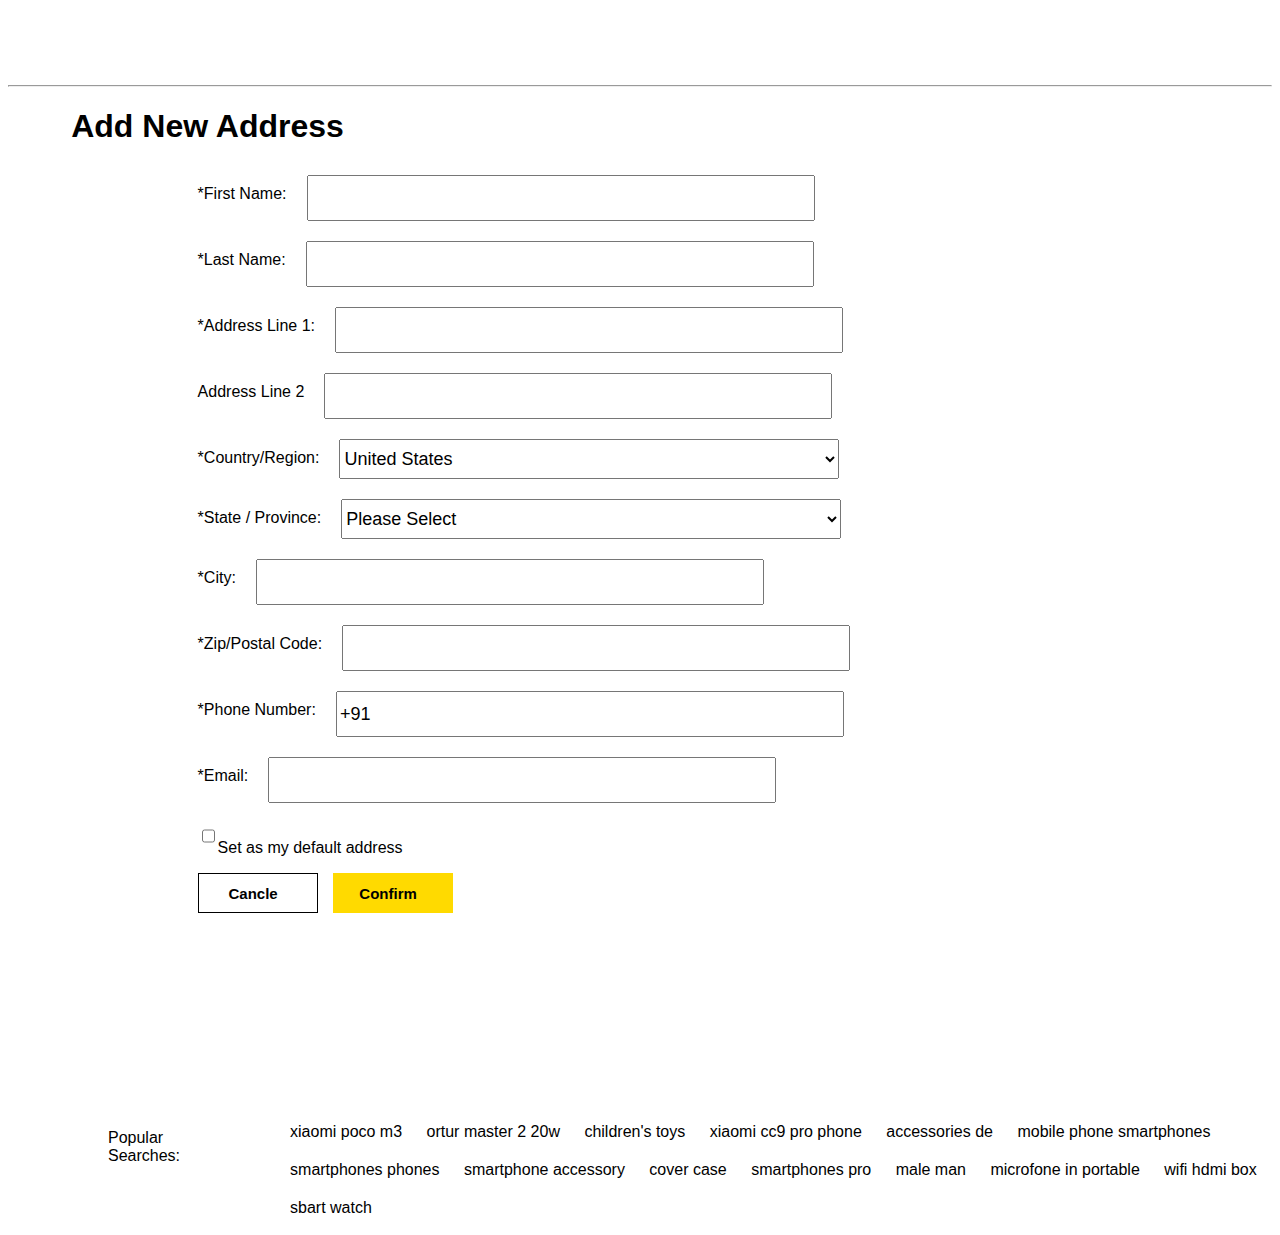
==== address.html @ 181c1776 "Add files via upload" ====
<!DOCTYPE html>
<html lang="en">
<head>
    <meta charset="UTF-8">
    <meta http-equiv="X-UA-Compatible" content="IE=edge">
    <meta name="viewport" content="width=device-width, initial-scale=1.0">
    <title>Address Page</title>
    <link rel="stylesheet" href="./address.css">
</head>
<body>
    
    <div id="head">
        <img src="https://uidesign.gbtcdn.com/GB/images/promotion/2019/a_evan/Gearbest/logo_gearbest.png" alt="">
    </div>
    <hr>
    <div id="heading">
        <h1>Add New Address</h1>
    </div>
    
    <div id="body">
        <form>
            <div class="input">
                <label class="lable">
                    *First Name:
                </label>
                <div>
                    <input class="details" type="text">
                </div>
            </div>
            <div class="input">
                <label class="lable">
                    *Last Name:
                </label>
                <div>
                    <input class="details" type="text">
                </div>
            </div>
            <div class="input">
                <label class="lable">
                    *Address Line 1:
                </label>
                <div>
                    <input class="details" type="text">
                </div>
            </div>
            <div class="input">
                <label class="lable">
                    Address Line 2
                </label>
                <div>
                    <input class="details" type="text">
                </div>
            </div>
            <div class="input">
                <label class="lable">
                    *Country/Region:
                </label>
                <div>
                   <select class="details" name="" id="select">
                    <option value="Usa">United States</option>
                    <option value="Ind">INDIA</option>
                    <option value="Eng">ENGLAND</option>
                    <option value="Spa">SPAIN</option>
                    <option value="Ger">GERMANY</option>
                    <option value="Uae">UAE</option>
                    <option value="Sa">SOUTH AFRICA</option>
                    <option value="Bng">BANGLADESH</option>
                    <option value="Rsa">RUSSIA</option>
                    <option value="Aus">AUSTRALIA</option>
                   </select>
                </div>
            </div>
            <div class="input">
                <label class="lable">
                    *State / Province:
                </label>
                <div>
                   <select class="details" name="" id="select">
                    <option value="">Please Select</option>
                    <option value="asm">AASAM</option>
                    <option value="bhr">BIHAR</option>
                    <option value="chg">CHHATTISHGARH</option>
                    <option value="gjt">GUJRAT</option>
                    <option value="har">HARYANA</option>
                    <option value="krl">KERALA</option>
                    <option value="mdp">MADDHYA PRADESH</option>
                    <option value="nag">NAGALAND</option>
                    <option value="ods">ODDISHA</option>
                    <option value="wb">WEST BENGAL</option>
                   </select>
                </div>
            </div>
            <div class="input">
                <label class="lable">
                    *City:
                </label>
                <div>
                    <input class="details" type="text">
                </div>
            </div>
            <div class="input">
                <label class="lable">
                    *Zip/Postal Code:
                </label>
                <div>
                    <input class="details" type="text">
                </div>
            </div>
            <div class="input">
                <label class="lable">
                    *Phone Number:
                </label>
                <div>
                    <input class="details" type="text" value="+91">
                </div>
            </div>
            <div class="input">
                <label class="lable">
                    *Email:
                </label>
                <div>
                    <input class="details" type="email">
                </div>
            </div>
            <div id="checkbox">
                <input id="check" type="checkbox">
                <p>Set as my default address</p>
            </div>
            <div class="button">
                <button id="can">Cancle</button>
                <button id="con">Confirm</button>
            </div>
        </form>
    </div>
    <div id="bottom">
        <div id="tagg"><p>Popular Searches:</p></div>
        <div id="popular">
          <a href="">xiaomi poco m3</a>
          <a href="">ortur master 2 20w </a>
          <a href="">children's toys </a>
          <a href="">xiaomi cc9 pro phone </a>
          <a href="">accessories de </a>
          <a href="">mobile phone smartphones</a>
          <a href="">smartphones phones </a>
          <a href="">smartphone accessory </a>
          <a href="">cover case </a>
          <a href="">smartphones pro </a>
          <a href="">male man</a>
          <a href="">microfone in portable </a>
          <a href="">wifi hdmi box</a>
          <a href="">sbart watch</a>
        </div>
        <div></div>
        <div></div>
    </div>



  





</body>
</html>
---- address.css ----
*{
    font-family: 'Roboto', sans-serif;
}
#head{
    height: 60px;
    width: 90%;
    margin: auto;
    margin-top: 15px;
    margin-bottom: 10px;
}
#head>img{
    height: 100%;
}
#heading{
    width: 90%;
    margin: auto;
    margin-bottom: 30px;
}
#body{
    height: auto;
    width: 70%;
    margin: auto;
}
.input{
    display: flex;
    margin-bottom: 20px;
    
}
.details{
    height: 40px;
    width: 500px;
    font-size: 18px;
}
.lable{
    padding-right: 20px;
    padding-top: 10px;
}
#checkbox{
    display: flex;
}
#check{
    height: 20px;
    padding-top: 10px;
}
.button{
    display: flex;  
}
#can{
    width: 120px;
    height: 40px;
    padding-right: 15px;
    margin-right: 15px;
    border: 1px solid black;
    background-color: white;
    color: black;
    font-size: 15px;
    font-weight: bold;
}
#con{
    width: 120px;
    height: 40px;
    padding-right: 15px;
    margin-right: 15px;
    background: #ffda00;
    border: 0px;
    font-size: 15px;
    font-weight: bold;
}
#bottom{
    height: auto;
    width: 100%;
    margin: auto;
    margin-top: 200px;
    display: flex;
    justify-content: space-between;
}
#bottom>p{
    display: inline-block;
}
#popular{
    border-radius: 1px solid black;
    padding-left: 100px;
}

a{
    text-decoration: none;
    color: black;
    display: inline-block;
    padding: 10px;
}
a:hover{
    text-decoration: underline;
}
#tagg{
    margin-left: 100px;
}
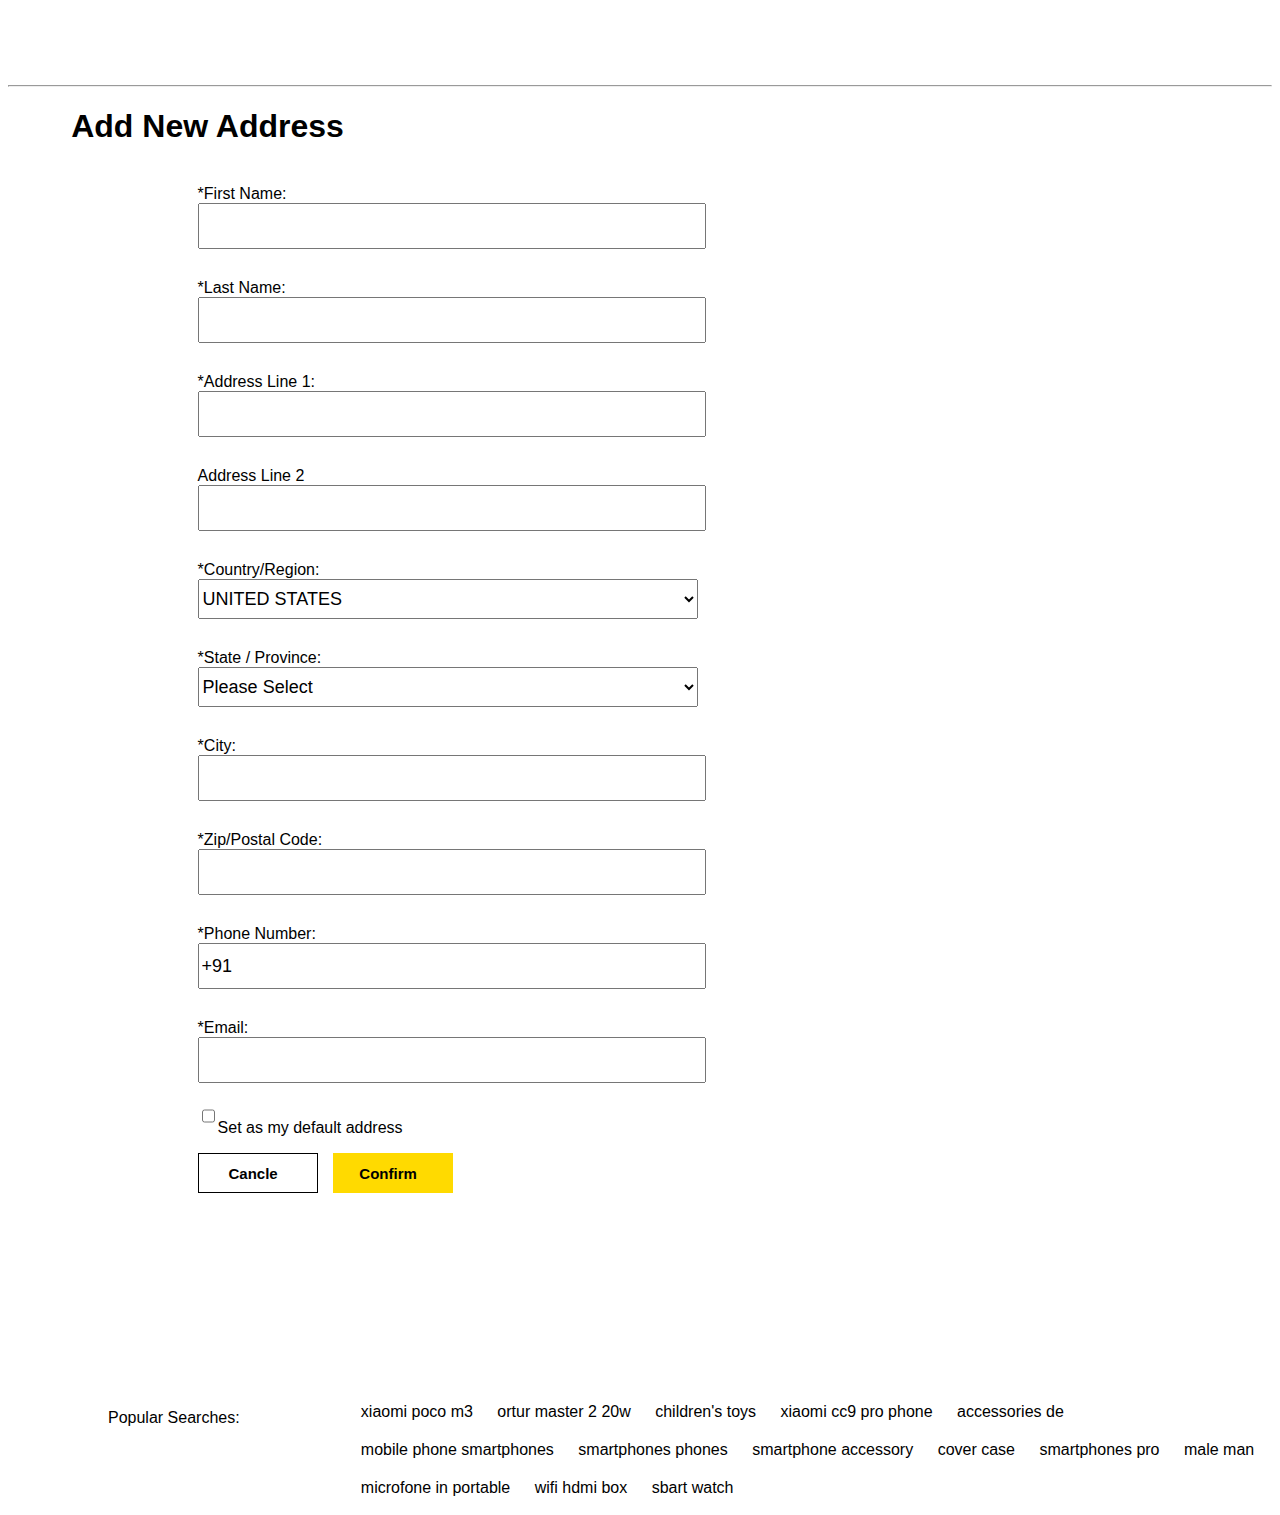
==== commit 6bce997c: "Merge pull request #2 from Lalitsingh28/add-And-Pay" ====
--- a/address.html
+++ b/address.html
@@ -18,13 +18,13 @@
     </div>
     
     <div id="body">
-        <form>
+        <form id="form">
             <div class="input">
                 <label class="lable">
                     *First Name:
                 </label>
                 <div>
-                    <input class="details" type="text">
+                    <input class="details" id="details" type="text">
                 </div>
             </div>
             <div class="input">
@@ -32,7 +32,7 @@
                     *Last Name:
                 </label>
                 <div>
-                    <input class="details" type="text">
+                    <input class="details" id="details2" type="text">
                 </div>
             </div>
             <div class="input">
@@ -40,7 +40,7 @@
                     *Address Line 1:
                 </label>
                 <div>
-                    <input class="details" type="text">
+                    <input class="details" id="details3" type="text">
                 </div>
             </div>
             <div class="input">
@@ -48,7 +48,7 @@
                     Address Line 2
                 </label>
                 <div>
-                    <input class="details" type="text">
+                    <input class="details" id="details4" type="text">
                 </div>
             </div>
             <div class="input">
@@ -57,7 +57,7 @@
                 </label>
                 <div>
                    <select class="details" name="" id="select">
-                    <option value="Usa">United States</option>
+                    <option value="Usa">UNITED STATES</option>
                     <option value="Ind">INDIA</option>
                     <option value="Eng">ENGLAND</option>
                     <option value="Spa">SPAIN</option>
@@ -67,6 +67,21 @@
                     <option value="Bng">BANGLADESH</option>
                     <option value="Rsa">RUSSIA</option>
                     <option value="Aus">AUSTRALIA</option>
+                    <option value="ita">ITALY</option>
+                    <option value="cha">CHINA</option>
+                    <option value="trk">TURKEY</option>
+                    <option value="mal">MALAYSIA</option>
+                    <option value="qtr">QUTAR</option>
+                    <option value="jpn">JAPAN</option>
+                    <option value="sk">SOUTH KOREA</option>
+                    <option value="twa">TAIWAN</option>
+                    <option value="ukr">UKRAIN</option>
+                    <option value="mld">MALDIVES</option>
+                    <option value="fra">FRANCE</option>
+                    <option value="swi">SWITZERLAND</option>
+                    <option value="mxc">MEXICO</option>
+                    <option value="brz">BRAZIL</option>
+                    <option value="arg">ARGENTINA</option>
                    </select>
                 </div>
             </div>
@@ -75,11 +90,21 @@
                     *State / Province:
                 </label>
                 <div>
-                   <select class="details" name="" id="select">
+                   <select class="details" name="" id="select2">
                     <option value="">Please Select</option>
                     <option value="asm">AASAM</option>
                     <option value="bhr">BIHAR</option>
                     <option value="chg">CHHATTISHGARH</option>
+                    <option value="pnb">PUNJAB</option>
+                    <option value="tln">TELENGANA</option>
+                    <option value="mha">MAHARASTRA</option>
+                    <option value="up">UTTAR PRADESH</option>
+                    <option value="tml">TAMILNADU</option>
+                    <option value="knt">KARNATAKA</option>
+                    <option value="tpr">TRIPURA</option>
+                    <option value="uk">UTTRA KHAND</option>
+                    <option value="dlh">DELHI</option>
+                    <option value="ap">ANDHARA PRADESH</option>
                     <option value="gjt">GUJRAT</option>
                     <option value="har">HARYANA</option>
                     <option value="krl">KERALA</option>
@@ -95,7 +120,7 @@
                     *City:
                 </label>
                 <div>
-                    <input class="details" type="text">
+                    <input class="details" id="details5" type="text">
                 </div>
             </div>
             <div class="input">
@@ -103,7 +128,7 @@
                     *Zip/Postal Code:
                 </label>
                 <div>
-                    <input class="details" type="text">
+                    <input class="details" id="details6" type="text">
                 </div>
             </div>
             <div class="input">
@@ -111,7 +136,7 @@
                     *Phone Number:
                 </label>
                 <div>
-                    <input class="details" type="text" value="+91">
+                    <input class="details" id="details7" type="text" value="+91">
                 </div>
             </div>
             <div class="input">
@@ -119,7 +144,7 @@
                     *Email:
                 </label>
                 <div>
-                    <input class="details" type="email">
+                    <input class="details" id="details8" type="email">
                 </div>
             </div>
             <div id="checkbox">
@@ -127,8 +152,8 @@
                 <p>Set as my default address</p>
             </div>
             <div class="button">
-                <button id="can">Cancle</button>
-                <button id="con">Confirm</button>
+                <button onclick="cancle()" id="can">Cancle</button>
+                <button id="con">Confirm</button> 
             </div>
         </form>
     </div>
@@ -154,13 +179,13 @@
         <div></div>
     </div>
 
-
-
-  
-
-
-
+    <div id="footer_mainbox">
+        <!-- append footer here -->
+    </div>
 
 
 </body>
-</html>+</html>
+
+<script src="./addres.js" type="module">
+</script>--- a/address.css
+++ b/address.css
@@ -22,7 +22,7 @@
     margin: auto;
 }
 .input{
-    display: flex;
+    display:inline-block;
     margin-bottom: 20px;
     
 }
@@ -30,8 +30,10 @@
     height: 40px;
     width: 500px;
     font-size: 18px;
+    display: inline-block;
 }
 .lable{
+    display: inline-block;
     padding-right: 20px;
     padding-top: 10px;
 }
@@ -44,6 +46,10 @@
 }
 .button{
     display: flex;  
+}
+#con>a{
+    text-decoration: none;
+    color: black;
 }
 #can{
     width: 120px;
@@ -82,15 +88,16 @@
     padding-left: 100px;
 }
 
-a{
+#popular>a{
     text-decoration: none;
     color: black;
     display: inline-block;
     padding: 10px;
 }
-a:hover{
+#popular>a:hover{
     text-decoration: underline;
 }
 #tagg{
+    width: 25%;
     margin-left: 100px;
 }